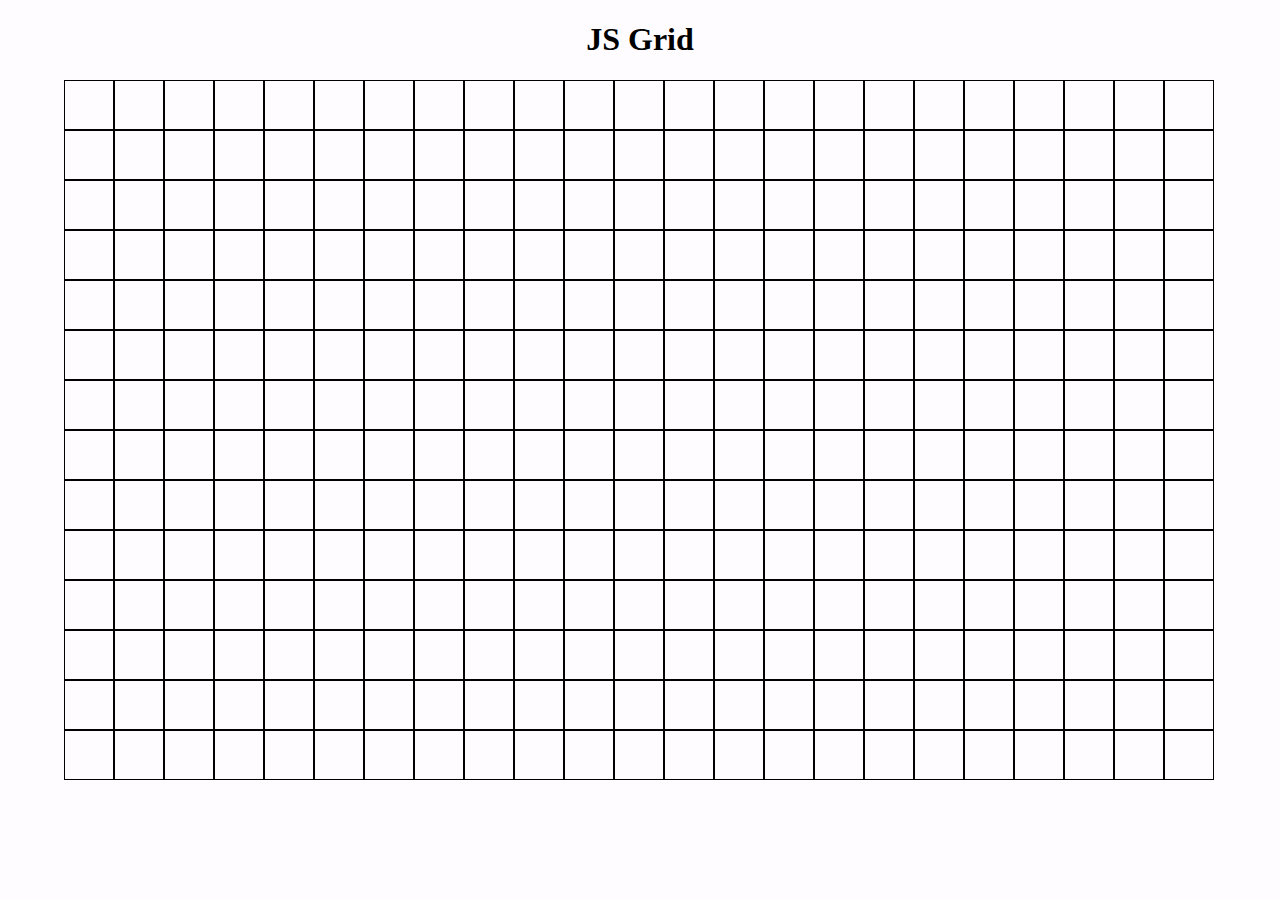
==== index.html @ 0b822aaf "initial commit, alot of work to do" ====
<!doctype html>

<html lang="en">
<head>
	<meta charset="utf-8">
	<link rel='shortcut icon' type='image/x-icon' href='favicon.ico' />
	<title>Grid</title>
	<meta name="description" content="JavaScript Grid">
	<meta name="author" content="Jeremy Qian">

	<link rel="stylesheet" href="css/grid.css">

</head>

<body>
	<h1 class="fullWide"> JS Grid </h1>
	<div class="container">
	<div id="grid"> </div>
	</div>
	<script src="js/grid.js"></script>
	<script src="js/gridNode.js"></script>
	<script>
		let grid = new Grid("grid", 50);
	</script>
</body>
</html>
---- css/grid.css ----
html, body, container, fullScreen{
	height: 100%;
	width: 100%;
	background-color: #fefcff;
	margin: auto;
	display: block;
	float:left;
}

.fullWide {
	width: 100%;
	text-align: center;
}

.grid {
	display: inline-block;
	width: 90vw;
	height: 80vh;
	margin-left: 5vw;
	padding: 0px;
	#border: solid 1px;
}

.gridNode {
	display: inline-block;
	border: 1px solid black;
	padding: 0px;
	margin:0px;
	outline:none;
	vertical-align: top;
}
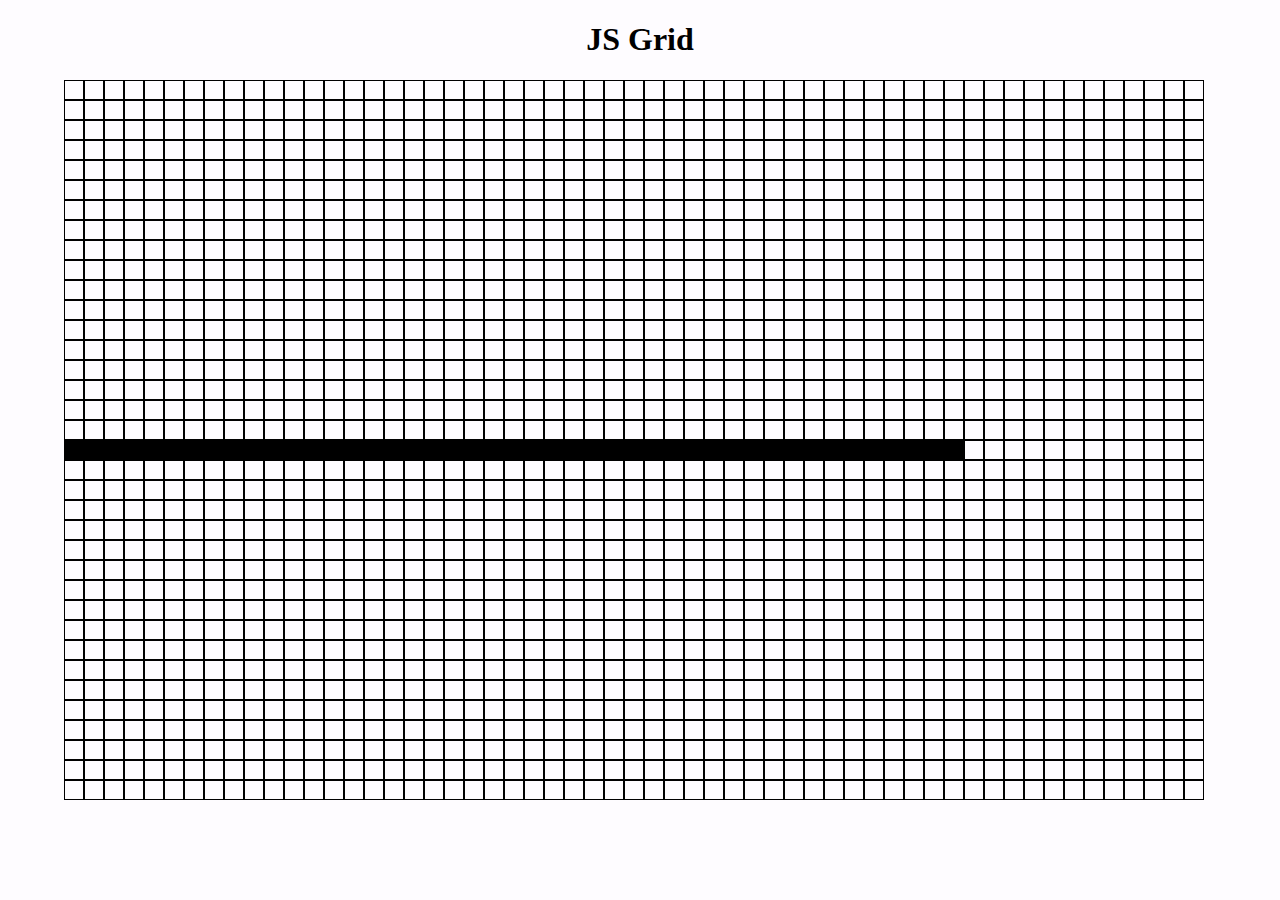
==== commit 85fbc3ae: "revising algo" ====
--- a/index.html
+++ b/index.html
@@ -20,7 +20,7 @@
 	<script src="js/grid.js"></script>
 	<script src="js/gridNode.js"></script>
 	<script>
-		let grid = new Grid("grid", 50);
+		let grid = new Maze();
 	</script>
 </body>
 </html>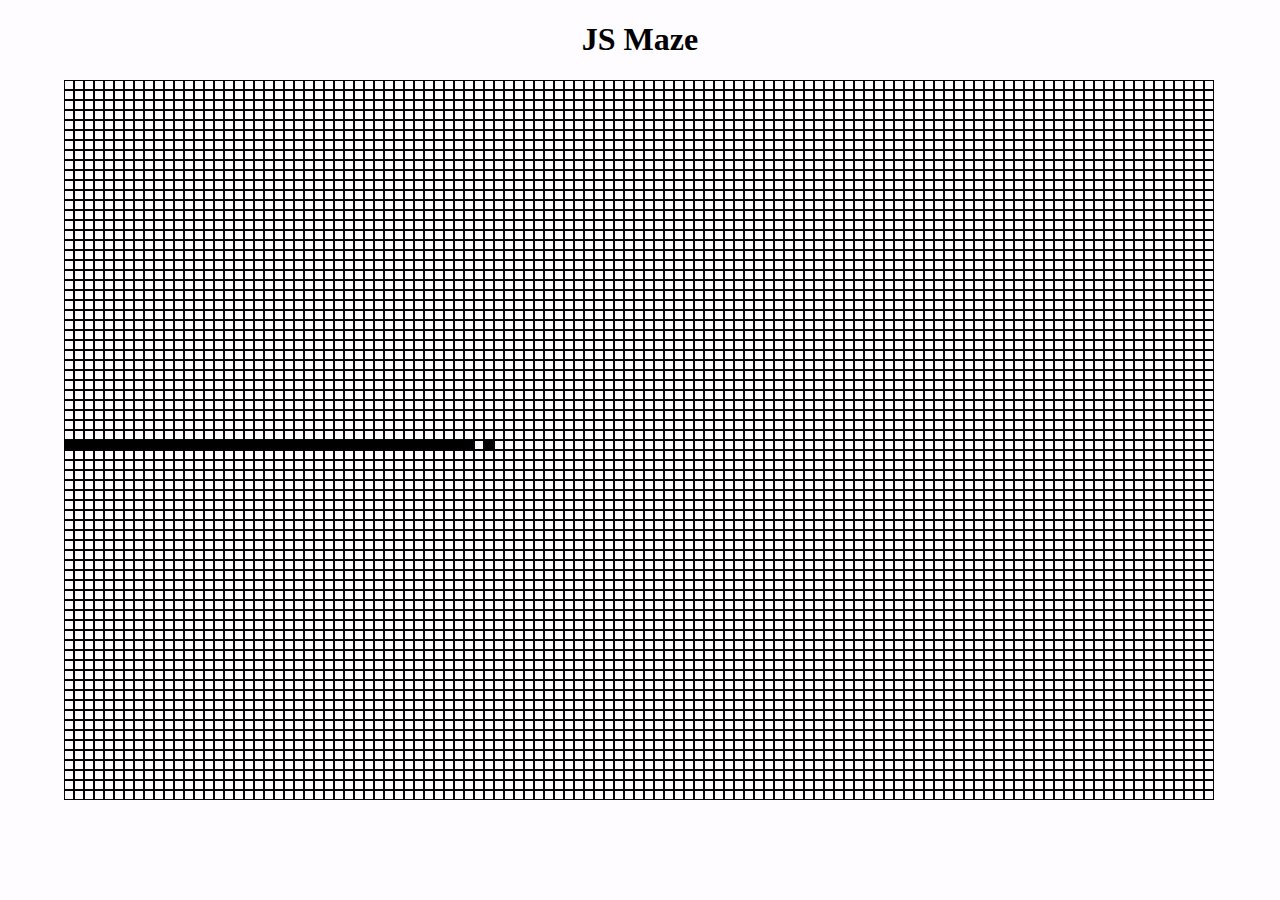
==== commit 1ae7bb3f: "maze making" ====
--- a/index.html
+++ b/index.html
@@ -13,7 +13,7 @@
 </head>
 
 <body>
-	<h1 class="fullWide"> JS Grid </h1>
+	<h1 class="fullWide"> JS Maze </h1>
 	<div class="container">
 	<div id="grid"> </div>
 	</div>
--- a/css/grid.css
+++ b/css/grid.css
@@ -19,13 +19,15 @@
 	margin-left: 5vw;
 	padding: 0px;
 	#border: solid 1px;
+	font-size: 0;
 }
 
 .gridNode {
 	display: inline-block;
 	border: 1px solid black;
 	padding: 0px;
-	margin:0px;
+	margin: 0px;
 	outline:none;
 	vertical-align: top;
+	font-size: 0;
 }
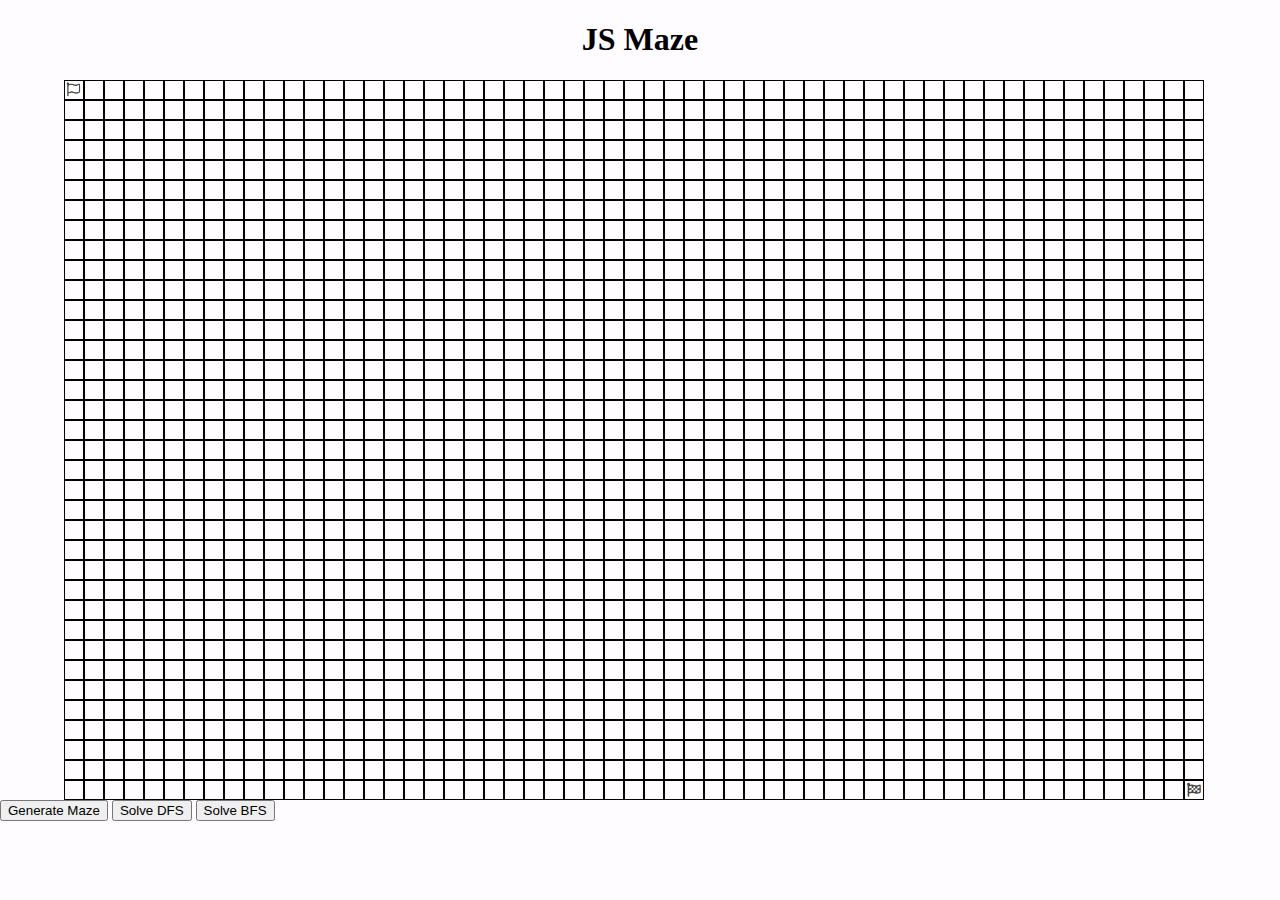
==== commit baf19d37: "DFS" ====
--- a/index.html
+++ b/index.html
@@ -17,10 +17,30 @@
 	<div class="container">
 	<div id="grid"> </div>
 	</div>
+	<button id="maze" onClick = "makeMaze()">Generate Maze</button>
+	<button id="DFS" onClick = "solveMazeDfs()">Solve DFS</button>
+	<button id="DFS" onClick = "solveMazeBfs()">Solve BFS</button>
+
 	<script src="js/grid.js"></script>
 	<script src="js/gridNode.js"></script>
+	<script src="js/algos.js"></script>
 	<script>
-		let grid = new Maze();
+		var grid = new Grid("grid", 20);
+		var generationAlgo = new mazeMaker(this.grid);
+
+		makeMaze = () => {
+			generationAlgo.makeMaze();
+		}
+
+		solveMazeDfs = () => {
+			//console.log(maze.grid);
+			DFSearch(grid, grid.getStart(), grid.getEnd(), true);
+		}
+
+		solveMazeBfs = () => {
+			//console.log(maze.grid);
+			BFSearch(grid, grid.getStart(), grid.getEnd(), true);
+		}
 	</script>
 </body>
 </html>--- a/css/grid.css
+++ b/css/grid.css
@@ -29,5 +29,6 @@
 	margin: 0px;
 	outline:none;
 	vertical-align: top;
-	font-size: 0;
+	font-size: 5px;
+	background-size: contain;
 }
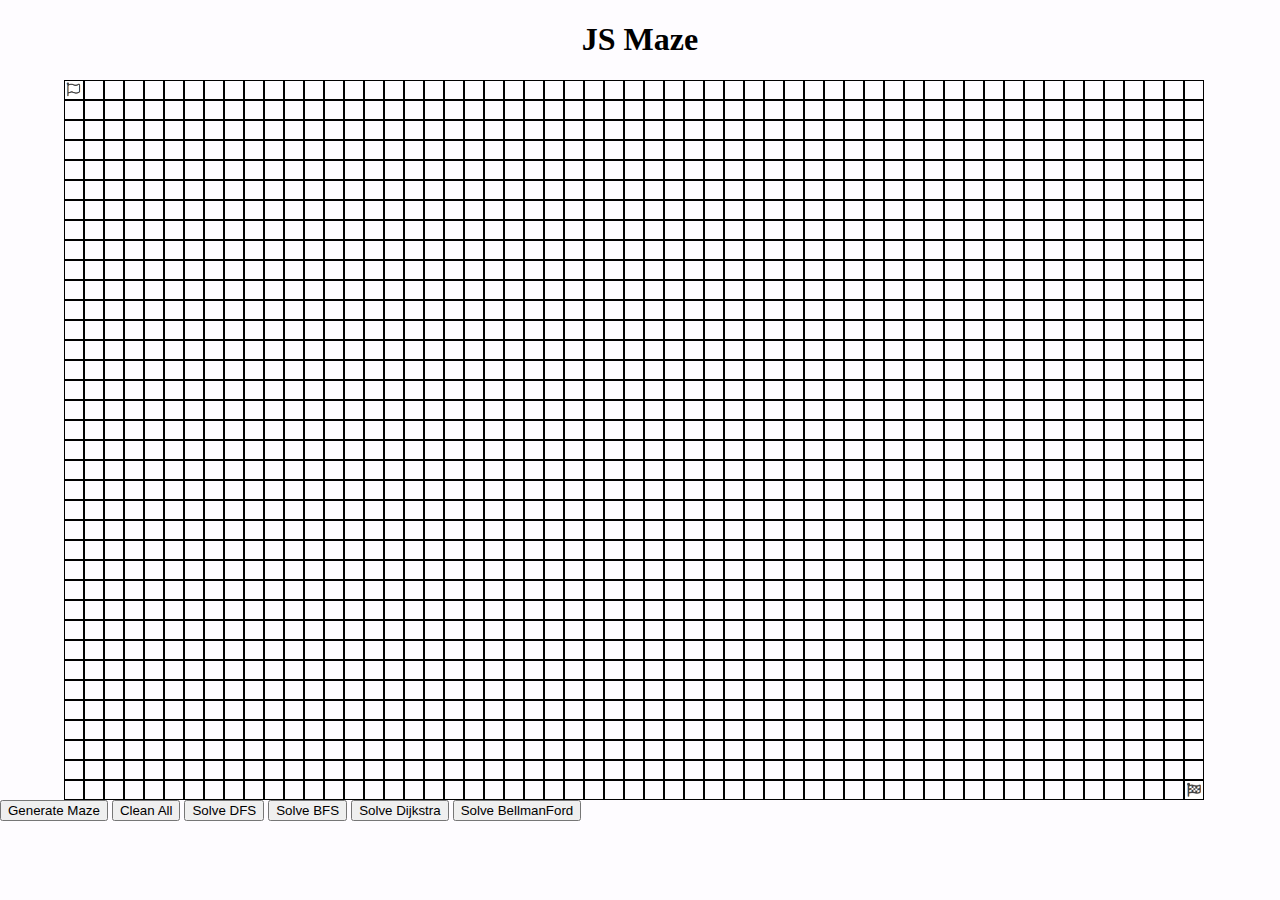
==== commit 37739325: "some other algos" ====
--- a/index.html
+++ b/index.html
@@ -17,9 +17,12 @@
 	<div class="container">
 	<div id="grid"> </div>
 	</div>
-	<button id="maze" onClick = "makeMaze()">Generate Maze</button>
-	<button id="DFS" onClick = "solveMazeDfs()">Solve DFS</button>
-	<button id="DFS" onClick = "solveMazeBfs()">Solve BFS</button>
+	<button onClick = "makeMaze()">Generate Maze</button>
+	<button onClick = "cleanAll()">Clean All</button>
+	<button onClick = "solveMazeDfs()">Solve DFS</button>
+	<button onClick = "solveMazeBfs()">Solve BFS</button>
+	<button onClick = "SPFDijkstra()">Solve Dijkstra</button>
+	<button onClick = "SPFBF()">Solve BellmanFord</button>
 
 	<script src="js/grid.js"></script>
 	<script src="js/gridNode.js"></script>
@@ -33,13 +36,24 @@
 		}
 
 		solveMazeDfs = () => {
-			//console.log(maze.grid);
 			DFSearch(grid, grid.getStart(), grid.getEnd(), true);
 		}
 
 		solveMazeBfs = () => {
-			//console.log(maze.grid);
-			BFSearch(grid, grid.getStart(), grid.getEnd(), true);
+			BFSearch(grid, grid.getStart(), grid.getEnd());
+		}
+
+		SPFDijkstra = () => {
+			Dijkstra(grid, grid.getStart(), grid.getEnd());
+		}
+
+		SPFBF = () => {
+			BellmanFord(grid, grid.getStart(), grid.getEnd());
+		}
+
+
+		cleanAll = () => {
+			grid.cleanAll();
 		}
 	</script>
 </body>
